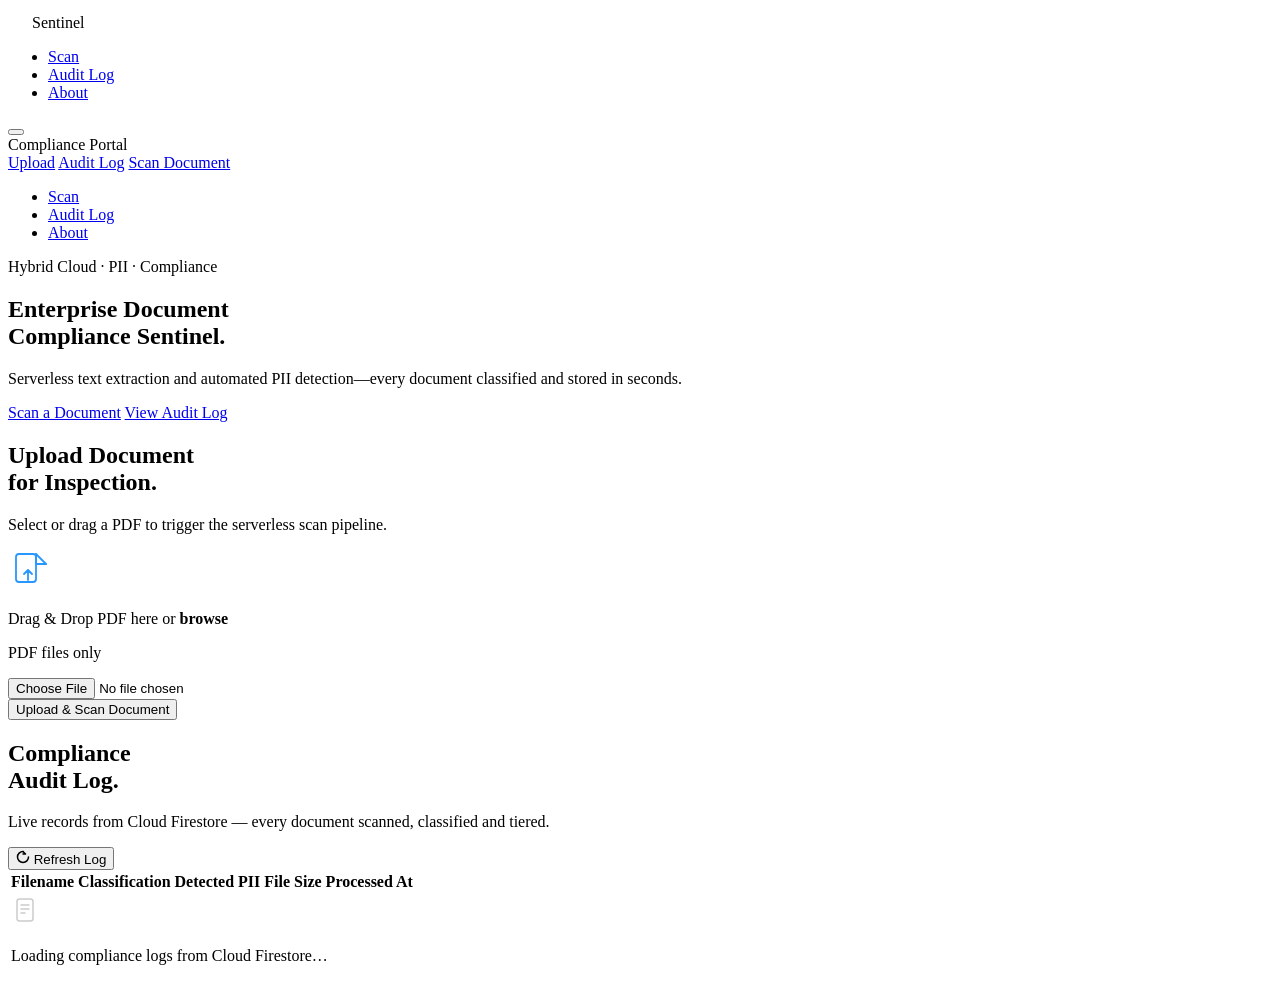
==== src/app/template/index.html @ 58358427 "main project framework completed" ====
<!DOCTYPE html>
<html lang="en">
<head>
    <meta charset="UTF-8">
    <meta name="viewport" content="width=device-width, initial-scale=1.0">
    <meta name="description" content="Enterprise Document Compliance Sentinel — Hybrid Cloud PII Scanner and automated storage tiering for regulatory compliance.">
    <title>Enterprise Document Compliance Sentinel</title>
    <link rel="preconnect" href="https://fonts.googleapis.com">
    <link rel="preconnect" href="https://fonts.gstatic.com" crossorigin>
    <link href="https://fonts.googleapis.com/css2?family=Inter:wght@300;400;600;700&display=swap" rel="stylesheet">
    <link rel="stylesheet" href="/static/css/style.css">
</head>
<body>

    <!-- Global Nav -->
    <nav class="global-nav" id="globalNav" role="navigation" aria-label="Global navigation">
        <div class="global-nav__inner">
            <div class="global-nav__brand" aria-label="Document Compliance Sentinel">
                <svg class="global-nav__logo" width="20" height="20" viewBox="0 0 20 20" fill="none" xmlns="http://www.w3.org/2000/svg" aria-hidden="true">
                    <path d="M10 1.5L2.5 5.25V10.5C2.5 14.25 5.75 17.75 10 18.5C14.25 17.75 17.5 14.25 17.5 10.5V5.25L10 1.5Z" stroke="white" stroke-width="1.5" stroke-linejoin="round"/>
                    <path d="M7 10L9 12L13 8" stroke="white" stroke-width="1.5" stroke-linecap="round" stroke-linejoin="round"/>
                </svg>
                <span class="global-nav__wordmark">Sentinel</span>
            </div>
            <ul class="global-nav__links" role="list">
                <li><a class="global-nav__link" href="#scan">Scan</a></li>
                <li><a class="global-nav__link" href="#audit">Audit Log</a></li>
                <li><a class="global-nav__link" href="#about">About</a></li>
            </ul>
            <button class="global-nav__hamburger" id="navHamburger" aria-label="Open menu" aria-expanded="false">
                <span></span><span></span><span></span>
            </button>
        </div>
    </nav>

    <!-- Sub-nav (frosted) -->
    <div class="sub-nav" id="subNav" role="navigation" aria-label="Section navigation">
        <div class="sub-nav__inner">
            <span class="sub-nav__category">Compliance Portal</span>
            <div class="sub-nav__actions">
                <a class="sub-nav__link" href="#scan">Upload</a>
                <a class="sub-nav__link" href="#audit">Audit Log</a>
                <a class="btn btn--primary" href="#scan" id="subNavCta">Scan Document</a>
            </div>
        </div>
    </div>

    <!-- Mobile nav tray -->
    <div class="nav-tray" id="navTray" aria-hidden="true">
        <ul class="nav-tray__links" role="list">
            <li><a class="nav-tray__link" href="#scan">Scan</a></li>
            <li><a class="nav-tray__link" href="#audit">Audit Log</a></li>
            <li><a class="nav-tray__link" href="#about">About</a></li>
        </ul>
    </div>

    <main id="main-content">

        <!-- Hero Tile (Light) -->
        <section class="tile tile--light" id="about" aria-labelledby="heroHeadline">
            <div class="tile__inner tile__inner--centered">
                <p class="tile__eyebrow">Hybrid Cloud · PII · Compliance</p>
                <h1 class="tile__headline" id="heroHeadline">Enterprise Document<br>Compliance Sentinel.</h1>
                <p class="tile__tagline">Serverless text extraction and automated PII detection—every document classified and stored in seconds.</p>
                <div class="tile__ctas">
                    <a class="btn btn--primary" href="#scan" id="heroLearnMore">Scan a Document</a>
                    <a class="btn btn--secondary-pill" href="#audit" id="heroAudit">View Audit Log</a>
                </div>
            </div>
        </section>

        <!-- Upload Section (Parchment Tile) -->
        <section class="tile tile--parchment" id="scan" aria-labelledby="uploadHeadline">
            <div class="tile__inner">
                <div class="split-layout">
                    <div class="split-layout__content">
                        <h2 class="tile__headline" id="uploadHeadline">Upload Document<br>for Inspection.</h2>
                        <p class="tile__tagline">Select or drag a PDF to trigger the serverless scan pipeline.</p>
                    </div>

                    <div class="split-layout__panel">
                        <div class="upload-panel">
                            <form id="uploadForm" class="upload-form" novalidate>
                                <div class="file-drop-area" id="dropArea" role="button" tabindex="0" aria-label="Drop PDF file here or click to browse">
                                    <div class="file-drop-area__icon" aria-hidden="true">
                                        <svg width="40" height="40" viewBox="0 0 40 40" fill="none" xmlns="http://www.w3.org/2000/svg">
                                            <rect x="8" y="4" width="20" height="28" rx="3" stroke="#2997ff" stroke-width="1.8"/>
                                            <path d="M20 30V20M20 20L16 24M20 20L24 24" stroke="#2997ff" stroke-width="1.8" stroke-linecap="round" stroke-linejoin="round"/>
                                            <path d="M28 4V14H38" stroke="#2997ff" stroke-width="1.8" stroke-linecap="round" stroke-linejoin="round"/>
                                            <path d="M28 4L38 14" stroke="#2997ff" stroke-width="1.8" stroke-linecap="round" stroke-linejoin="round"/>
                                        </svg>
                                    </div>
                                    <p class="file-msg" id="fileMsg">Drag &amp; Drop PDF here or <strong>browse</strong></p>
                                    <p class="file-drop-area__hint">PDF files only</p>
                                    <input type="file" id="fileInput" accept=".pdf" required aria-label="Select PDF file">
                                </div>

                                <div class="upload-actions">
                                    <button type="submit" id="uploadBtn" class="btn btn--primary btn--large">Upload &amp; Scan Document</button>
                                </div>
                            </form>

                            <div id="statusMessage" class="status-message status-message--hidden" role="alert" aria-live="polite"></div>
                        </div>
                    </div>
                </div>
            </div>
        </section>

        <!-- Audit Log Section (Light Tile) -->
        <section class="tile tile--light" id="audit" aria-labelledby="auditHeadline">
            <div class="tile__inner">
                <div class="section-header">
                    <div>
                        <h2 class="tile__headline" id="auditHeadline">Compliance<br>Audit Log.</h2>
                        <p class="tile__tagline">Live records from Cloud Firestore — every document scanned, classified and tiered.</p>
                    </div>
                    <button id="refreshBtn" class="btn btn--utility" aria-label="Refresh compliance log">
                        <svg class="btn__icon" width="14" height="14" viewBox="0 0 14 14" fill="none" xmlns="http://www.w3.org/2000/svg" aria-hidden="true">
                            <path d="M12.5 7A5.5 5.5 0 1 1 7 1.5" stroke="currentColor" stroke-width="1.5" stroke-linecap="round"/>
                            <path d="M7 1.5L9.5 4H7" stroke="currentColor" stroke-width="1.5" stroke-linecap="round" stroke-linejoin="round"/>
                        </svg>
                        Refresh Log
                    </button>
                </div>

                <div class="table-wrapper" role="region" aria-label="Compliance audit table" tabindex="0">
                    <table class="data-table" id="auditTable">
                        <thead>
                            <tr>
                                <th scope="col">Filename</th>
                                <th scope="col">Classification</th>
                                <th scope="col">Detected PII</th>
                                <th scope="col">File Size</th>
                                <th scope="col">Processed At</th>
                            </tr>
                        </thead>
                        <tbody id="documentsTableBody">
                            <tr>
                                <td colspan="5" class="empty-msg">
                                    <div class="empty-state">
                                        <svg class="empty-state__icon" width="32" height="32" viewBox="0 0 32 32" fill="none" xmlns="http://www.w3.org/2000/svg" aria-hidden="true">
                                            <rect x="6" y="4" width="16" height="22" rx="2.5" stroke="#cccccc" stroke-width="1.5"/>
                                            <path d="M10 10H18M10 14H18M10 18H14" stroke="#cccccc" stroke-width="1.5" stroke-linecap="round"/>
                                        </svg>
                                        <p>Loading compliance logs from Cloud Firestore…</p>
                                    </div>
                                </td>
                            </tr>
                        </tbody>
                    </table>
                </div>
            </div>
        </section>

    </main>



    <script src="/static/js/app.js"></script>
</body>
</html>
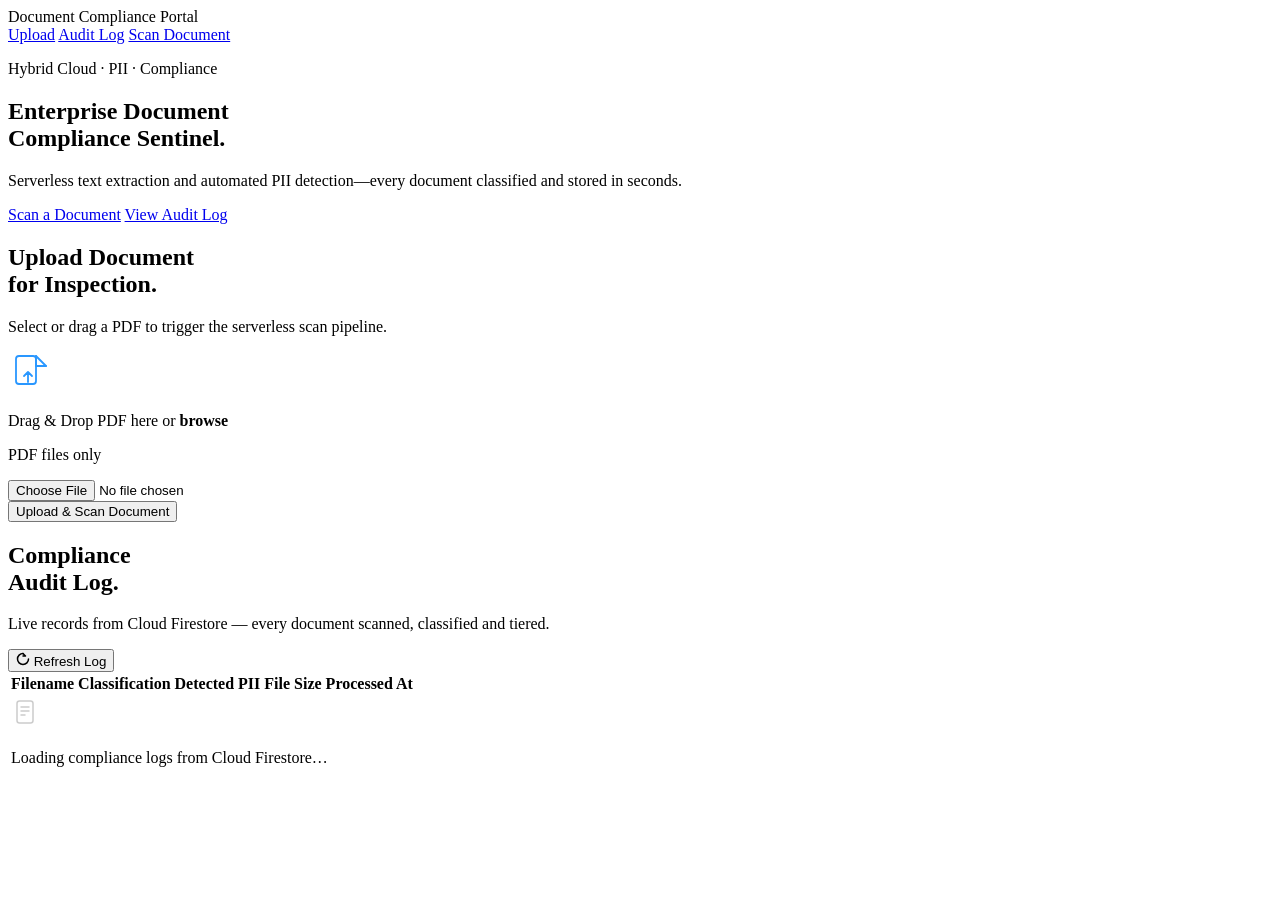
==== commit 0f1069ff: "web app updates" ====
--- a/src/app/template/index.html
+++ b/src/app/template/index.html
@@ -12,31 +12,10 @@
 </head>
 <body>
 
-    <!-- Global Nav -->
-    <nav class="global-nav" id="globalNav" role="navigation" aria-label="Global navigation">
-        <div class="global-nav__inner">
-            <div class="global-nav__brand" aria-label="Document Compliance Sentinel">
-                <svg class="global-nav__logo" width="20" height="20" viewBox="0 0 20 20" fill="none" xmlns="http://www.w3.org/2000/svg" aria-hidden="true">
-                    <path d="M10 1.5L2.5 5.25V10.5C2.5 14.25 5.75 17.75 10 18.5C14.25 17.75 17.5 14.25 17.5 10.5V5.25L10 1.5Z" stroke="white" stroke-width="1.5" stroke-linejoin="round"/>
-                    <path d="M7 10L9 12L13 8" stroke="white" stroke-width="1.5" stroke-linecap="round" stroke-linejoin="round"/>
-                </svg>
-                <span class="global-nav__wordmark">Sentinel</span>
-            </div>
-            <ul class="global-nav__links" role="list">
-                <li><a class="global-nav__link" href="#scan">Scan</a></li>
-                <li><a class="global-nav__link" href="#audit">Audit Log</a></li>
-                <li><a class="global-nav__link" href="#about">About</a></li>
-            </ul>
-            <button class="global-nav__hamburger" id="navHamburger" aria-label="Open menu" aria-expanded="false">
-                <span></span><span></span><span></span>
-            </button>
-        </div>
-    </nav>
-
     <!-- Sub-nav (frosted) -->
     <div class="sub-nav" id="subNav" role="navigation" aria-label="Section navigation">
         <div class="sub-nav__inner">
-            <span class="sub-nav__category">Compliance Portal</span>
+            <span class="sub-nav__category">Document Compliance Portal</span>
             <div class="sub-nav__actions">
                 <a class="sub-nav__link" href="#scan">Upload</a>
                 <a class="sub-nav__link" href="#audit">Audit Log</a>
@@ -45,19 +24,10 @@
         </div>
     </div>
 
-    <!-- Mobile nav tray -->
-    <div class="nav-tray" id="navTray" aria-hidden="true">
-        <ul class="nav-tray__links" role="list">
-            <li><a class="nav-tray__link" href="#scan">Scan</a></li>
-            <li><a class="nav-tray__link" href="#audit">Audit Log</a></li>
-            <li><a class="nav-tray__link" href="#about">About</a></li>
-        </ul>
-    </div>
-
     <main id="main-content">
 
-        <!-- Hero Tile (Light) -->
-        <section class="tile tile--light" id="about" aria-labelledby="heroHeadline">
+        <!-- Hero Tile with Background Image -->
+        <section class="tile tile--light tile--hero" id="about" aria-labelledby="heroHeadline">
             <div class="tile__inner tile__inner--centered">
                 <p class="tile__eyebrow">Hybrid Cloud · PII · Compliance</p>
                 <h1 class="tile__headline" id="heroHeadline">Enterprise Document<br>Compliance Sentinel.</h1>
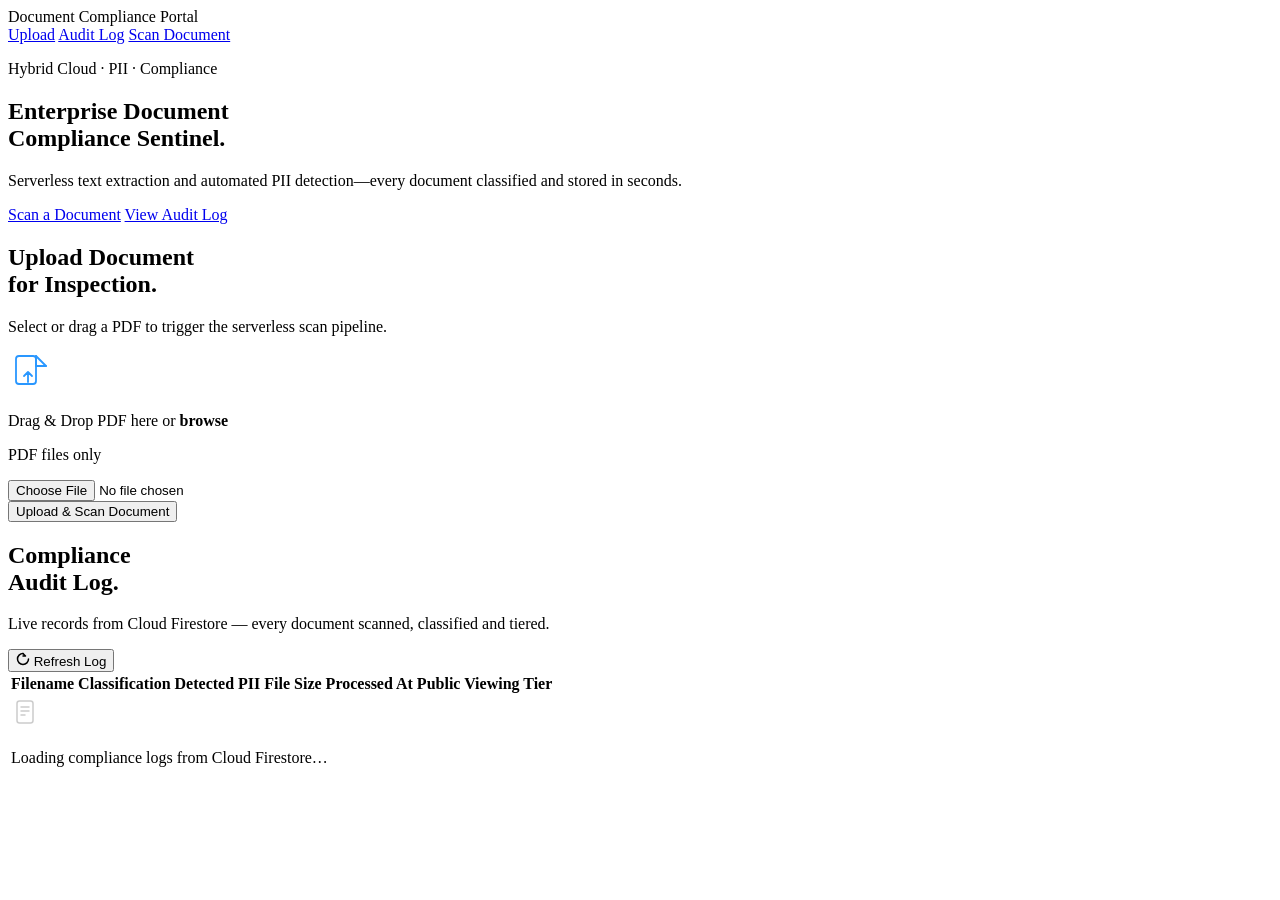
==== commit 11215598: "final changes 28-10-2026" ====
--- a/src/app/template/index.html
+++ b/src/app/template/index.html
@@ -79,7 +79,7 @@
 
         <!-- Audit Log Section (Light Tile) -->
         <section class="tile tile--light" id="audit" aria-labelledby="auditHeadline">
-            <div class="tile__inner">
+            <div class="tile__inner tile__inner--wide">
                 <div class="section-header">
                     <div>
                         <h2 class="tile__headline" id="auditHeadline">Compliance<br>Audit Log.</h2>
@@ -103,11 +103,12 @@
                                 <th scope="col">Detected PII</th>
                                 <th scope="col">File Size</th>
                                 <th scope="col">Processed At</th>
+                                <th scope="col">Public Viewing Tier</th>
                             </tr>
                         </thead>
                         <tbody id="documentsTableBody">
                             <tr>
-                                <td colspan="5" class="empty-msg">
+                                <td colspan="6" class="empty-msg">
                                     <div class="empty-state">
                                         <svg class="empty-state__icon" width="32" height="32" viewBox="0 0 32 32" fill="none" xmlns="http://www.w3.org/2000/svg" aria-hidden="true">
                                             <rect x="6" y="4" width="16" height="22" rx="2.5" stroke="#cccccc" stroke-width="1.5"/>
